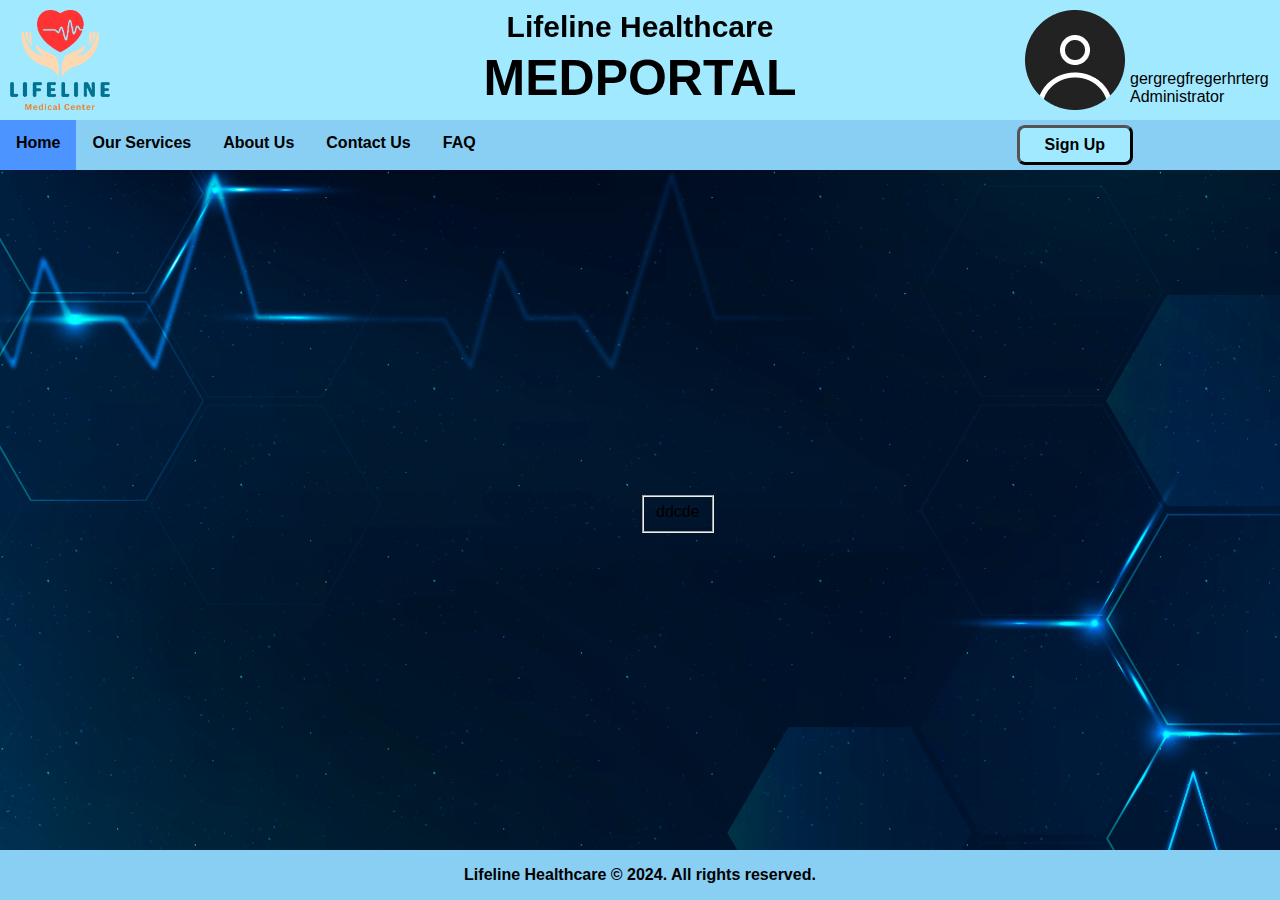
==== src/index.html @ 6d8d6b92 "created home page" ====
<!DOCTYPE html>
<html lang="en">
<head>
    <meta charset="UTF-8">
    <meta name="viewport" content="width=device-width, initial-scale=1.0">
    <title>MEDPORTAL</title>
    <link rel="stylesheet" href="styles/style.css">
</head>
<body>
    <div class="tops">
        <header class="headerX">
            <img class="logo" src="images/logo2.png" alt="MEDPORTAL Logo">
            <div class="title">
                <div>
                    <h3 style="font-size: 30px; margin-bottom: 5px;">Lifeline Healthcare</h3>
                    <h1 style="font-size: 50px; margin-top: 0;">MEDPORTAL</h1>
                </div>
            </div>
            <div class="profile">
                <img class="avatar" src="images/avatar.png" alt="Generic Avatar">
                <div class="accInfo">
                    <label class="accName">gergregfregerhrterg</label><br>
                    <label class="accType">Administrator</label>
                </div>
            </div>
        </header>
        <div class="navbar">
            <ul class="options">
                <li><a href="#" class="active">Home</a></li>
                <li><a href="#">Our Services</a></li>
                <li><a href="#">About Us</a></li>
                <li><a href="#">Contact Us</a></li>
                <li><a href="#">FAQ</a></li>
            </ul>
            <button class="signup">Sign Up</button>
        </div>
    </div>
    <div class="content">
        <div class="signin">
            <form action="">
                <fieldset>
                    <label for="">ddcde</label>
                </fieldset>
            </form>
        </div>
    </div>
    <footer class="footerX">
        <p>Lifeline Healthcare &copy; 2024. All rights reserved.</p>
    </footer>
</body>
</html>
---- src/styles/style.css ----
/* General reset for body */
body {
    font-family: sans-serif;
    margin: 0;
    padding: 0;
    min-height: 100vh;
    display: flex;
    flex-direction: column;
}

header.headerX {
    display: flex;
    align-items: center;
    justify-content: space-between;
    padding: 10px;
    position: relative;
    background-color: #A0E9FF;
    height: 100px;
    margin: 0;
    padding: 10px;
}

.tops{
    flex: 1; /*not necessary*/
    position: fixed;
    top: 0;
    left: 0;
    width: 100%;
}

footer.footerX{
    text-align: center;
    background-color: #89CFF3;
    margin-top: auto;
    width: 100%;
    height: 50px;
    font-weight: bold;
}

.logo {
    width: 100px;
    height: auto;
}

.profile{
    margin-right: 100px;
    display: flex;
    height: 100px;
}

.avatar{
    width: 100px;
    height: 100px;
    margin: 0;
}

.accInfo{
    padding-left: 5px;
    margin-top: 60px;
    width: 40px;
}

.title {
    position: absolute;
    left: 50%;
    transform: translateX(-50%);
    text-align: center;
}

.navbar {
    display: flex;
    width: 100%;
    height: 50px;
    margin: 0;
    padding: 0;
    background-color: #89CFF3;
}

.content{
    flex: 1;
    height: 100%;
    margin-top: 170px;
    padding-left: 10px;
    padding-right: 10px;
    display: flex;
    flex-direction: column;
    background-image: url(../images/bg.jpg);
    background-size: cover;
}

ul.options {
    float: left;  /*not necessary?*/
    display: flex;
    margin: 0;
    padding: 0;
    justify-content: center;
    align-items: center;
}

ul.options li {
    list-style: none;
    font-size: 16px;
    margin: 0;
    padding: 0;
}

ul.options li a {
    text-decoration: none;
    display: block;
    height: 22px;
    padding: 14px 16px;
    margin: 0;
    color: #000000;
    font-weight: bold;
    transition: 0.3s ease;
}
   
ul.options li a:hover {
    background-color: #80B3FF;
}

.active{
    background-color: hsl(216, 100%, 65%);
}

.signup{
    margin-left: auto;
    margin-right: 147px;
    margin-top: 5px;
    margin-bottom: 5px;
    border-radius: 8px;
    font-weight: bold;
    font-size: 16px;
    padding: 5px 25px;
    border-width: 3px;
    background-color: #A0E9FF;
    transition: 0.3s ease;
}

.signup:hover{
    background-color: #80B3FF; 
}

.signin{
    position: absolute;
    left: 50%;
    top: 55%;
    transform: translateX(-50%, -50%);
    text-align: center;
    flex: 1;
    justify-content: center;
    align-items: center;
    display: flex;
}
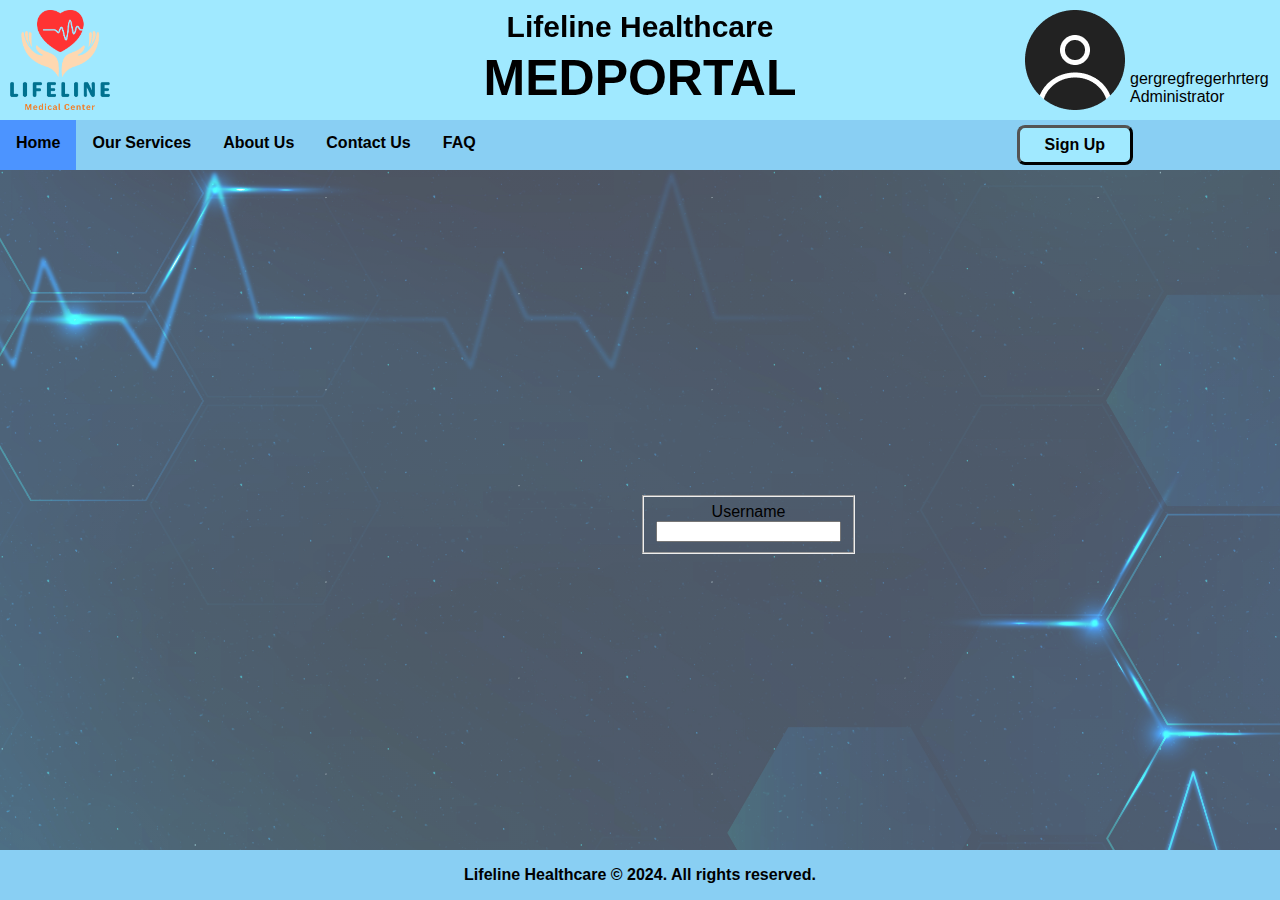
==== commit 11a8b852: "re" ====
--- a/src/index.html
+++ b/src/index.html
@@ -39,7 +39,8 @@
         <div class="signin">
             <form action="">
                 <fieldset>
-                    <label for="">ddcde</label>
+                    <label for="">Username</label><br>
+                    <input type="email">
                 </fieldset>
             </form>
         </div>
--- a/src/styles/style.css
+++ b/src/styles/style.css
@@ -84,7 +84,7 @@
     padding-right: 10px;
     display: flex;
     flex-direction: column;
-    background-image: url(../images/bg.jpg);
+    background-image: linear-gradient(rgba(255, 255, 255, 0.3), rgba(255, 255, 255, 0.3)), url(../images/bg.jpg);
     background-size: cover;
 }
 
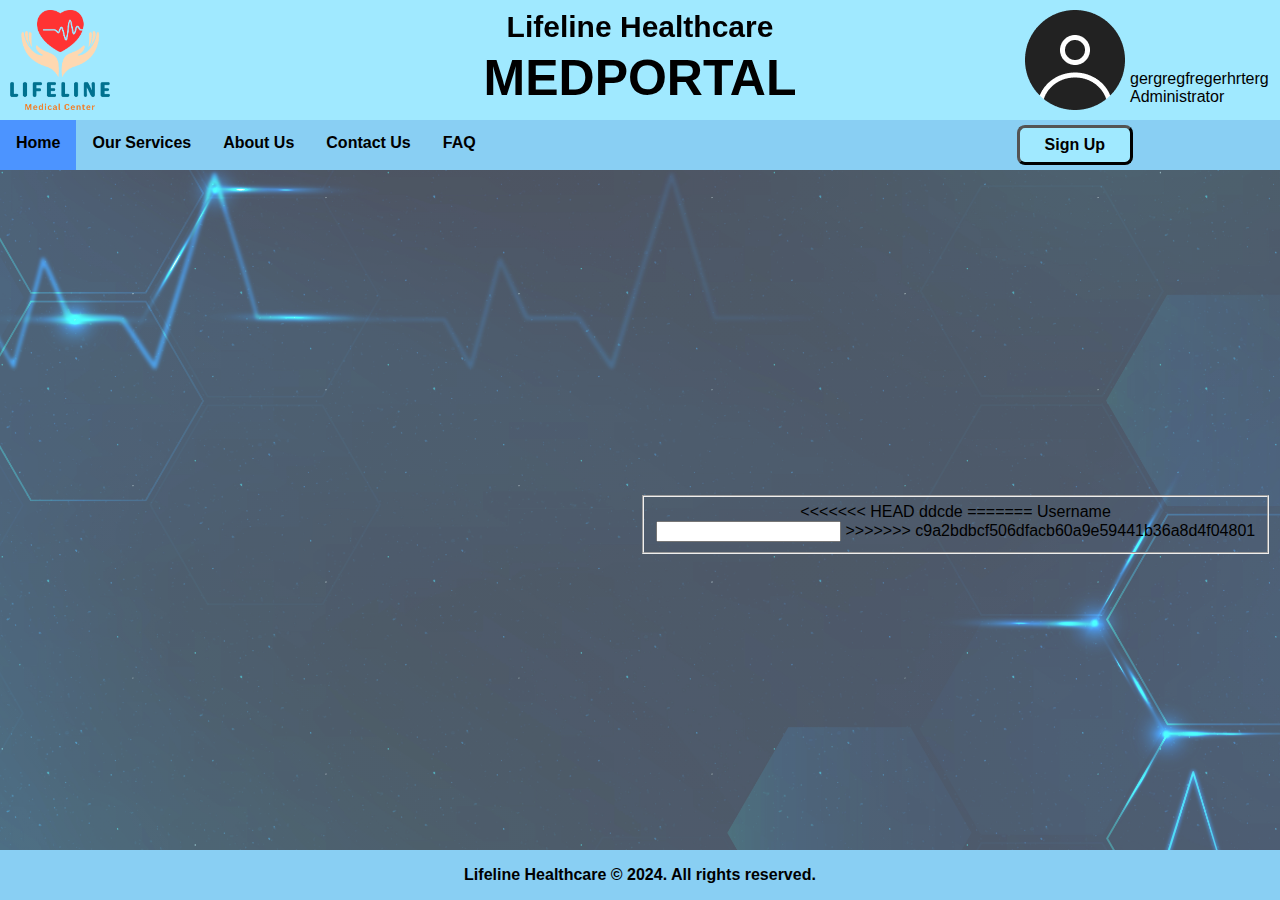
==== commit 2ec2eda3: "Merge branch 'branch-1' of https://github.com/rusirukashmeera/Medical-portal2 into branch-1" ====
--- a/src/index.html
+++ b/src/index.html
@@ -39,8 +39,12 @@
         <div class="signin">
             <form action="">
                 <fieldset>
+<<<<<<< HEAD
+                    <label for="">ddcde</label>
+=======
                     <label for="">Username</label><br>
                     <input type="email">
+>>>>>>> c9a2bdbcf506dfacb60a9e59441b36a8d4f04801
                 </fieldset>
             </form>
         </div>
--- a/src/styles/style.css
+++ b/src/styles/style.css
@@ -151,5 +151,4 @@
     justify-content: center;
     align-items: center;
     display: flex;
-}
-
+}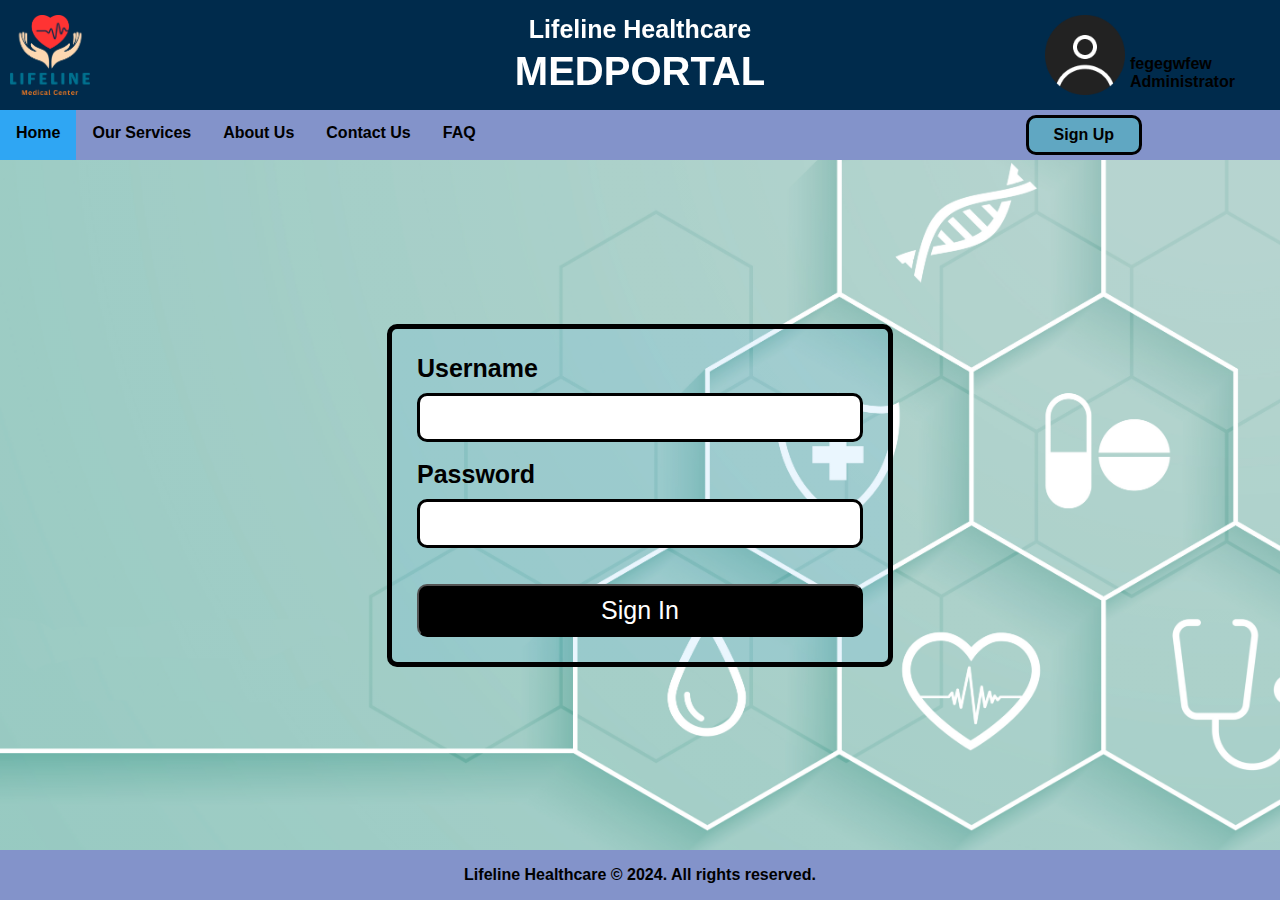
==== commit 47ea3210: "complete frontend" ====
--- a/src/index.html
+++ b/src/index.html
@@ -5,6 +5,7 @@
     <meta name="viewport" content="width=device-width, initial-scale=1.0">
     <title>MEDPORTAL</title>
     <link rel="stylesheet" href="styles/style.css">
+    <link rel="stylesheet" href="styles/home.css">
 </head>
 <body>
     <div class="tops">
@@ -12,19 +13,19 @@
             <img class="logo" src="images/logo2.png" alt="MEDPORTAL Logo">
             <div class="title">
                 <div>
-                    <h3 style="font-size: 30px; margin-bottom: 5px;">Lifeline Healthcare</h3>
-                    <h1 style="font-size: 50px; margin-top: 0;">MEDPORTAL</h1>
+                    <h3 style="font-size: 25px; margin-bottom: 5px; color: #ffffff;">Lifeline Healthcare</h3>
+                    <h1 style="font-size: 40px; margin-top: 0; color: #ffffff;">MEDPORTAL</h1>
                 </div>
             </div>
             <div class="profile">
                 <img class="avatar" src="images/avatar.png" alt="Generic Avatar">
                 <div class="accInfo">
-                    <label class="accName">gergregfregerhrterg</label><br>
+                    <label class="accName">fegegwfew</label><br>
                     <label class="accType">Administrator</label>
                 </div>
             </div>
         </header>
-        <div class="navbar">
+        <div class="navbar" id="navbar">
             <ul class="options">
                 <li><a href="#" class="active">Home</a></li>
                 <li><a href="#">Our Services</a></li>
@@ -32,25 +33,24 @@
                 <li><a href="#">Contact Us</a></li>
                 <li><a href="#">FAQ</a></li>
             </ul>
-            <button class="signup">Sign Up</button>
+            <button class="signupBtn">Sign Up</button>
         </div>
     </div>
-    <div class="content">
+    <div class="content" id="content">
         <div class="signin">
-            <form action="">
-                <fieldset>
-<<<<<<< HEAD
-                    <label for="">ddcde</label>
-=======
-                    <label for="">Username</label><br>
-                    <input type="email">
->>>>>>> c9a2bdbcf506dfacb60a9e59441b36a8d4f04801
-                </fieldset>
+            <form id="signinForm" action="index.php" method="POST">
+                <label class="signinLbls" for="">Username</label><br>
+                <input class="signinVals" type="email" name="email" id="email"><br><br>
+                <label class="signinLbls" for="">Password</label><br>
+                <input class="signinVals" type="password" name="password" id="password"><br><br><br>
+                <button id="signinHome" name="signinHome">Sign In</button>
+                <label for="" class="signinLbls" id="check"></label>
             </form>
         </div>
     </div>
     <footer class="footerX">
         <p>Lifeline Healthcare &copy; 2024. All rights reserved.</p>
     </footer>
+    <script src="js/script.js"></script>
 </body>
 </html>--- a/src/styles/style.css
+++ b/src/styles/style.css
@@ -1,4 +1,3 @@
-/* General reset for body */
 body {
     font-family: sans-serif;
     margin: 0;
@@ -14,14 +13,14 @@
     justify-content: space-between;
     padding: 10px;
     position: relative;
-    background-color: #A0E9FF;
-    height: 100px;
+    background-color: #002b4c;
+    height: 90px;
     margin: 0;
     padding: 10px;
 }
 
 .tops{
-    flex: 1; /*not necessary*/
+    /*flex: 1; not necessary*/
     position: fixed;
     top: 0;
     left: 0;
@@ -30,7 +29,7 @@
 
 footer.footerX{
     text-align: center;
-    background-color: #89CFF3;
+    background-color: #8393ca;
     margin-top: auto;
     width: 100%;
     height: 50px;
@@ -38,26 +37,27 @@
 }
 
 .logo {
-    width: 100px;
+    width: 80px;
     height: auto;
 }
 
 .profile{
     margin-right: 100px;
     display: flex;
-    height: 100px;
+    height: 80px;
 }
 
 .avatar{
-    width: 100px;
-    height: 100px;
+    width: 80px;
+    height: 80px;
     margin: 0;
 }
 
 .accInfo{
     padding-left: 5px;
-    margin-top: 60px;
+    margin-top: 40px;
     width: 40px;
+    font-weight: bold;
 }
 
 .title {
@@ -73,19 +73,22 @@
     height: 50px;
     margin: 0;
     padding: 0;
-    background-color: #89CFF3;
+    background-color: #8393ca;
 }
 
 .content{
     flex: 1;
     height: 100%;
-    margin-top: 170px;
+    padding-top: 160px;
     padding-left: 10px;
     padding-right: 10px;
+    padding-bottom: 20px;
     display: flex;
     flex-direction: column;
-    background-image: linear-gradient(rgba(255, 255, 255, 0.3), rgba(255, 255, 255, 0.3)), url(../images/bg.jpg);
+    background-image: linear-gradient(rgba(255, 255, 255, 0.3), rgba(255, 255, 255, 0.3)), url(../images/cloned.jpg);
     background-size: cover;
+    background-attachment: fixed;
+    background-position: center;
 }
 
 ul.options {
@@ -116,39 +119,31 @@
 }
    
 ul.options li a:hover {
-    background-color: #80B3FF;
+    background-color: #3fbcb9;
 }
 
 .active{
-    background-color: hsl(216, 100%, 65%);
+    background-color: #2fa6f3;
 }
 
-.signup{
+.signupBtn{
     margin-left: auto;
-    margin-right: 147px;
+    margin-right: 138px;
     margin-top: 5px;
     margin-bottom: 5px;
-    border-radius: 8px;
+    border: 3px solid black;
+    border-radius: 10px;
     font-weight: bold;
     font-size: 16px;
     padding: 5px 25px;
-    border-width: 3px;
-    background-color: #A0E9FF;
+    background-color: hsla(179, 50%, 49%, 0.5);
     transition: 0.3s ease;
 }
 
-.signup:hover{
-    background-color: #80B3FF; 
+.signupBtn:hover{
+    background-color: #3fbcb9;
 }
 
-.signin{
-    position: absolute;
-    left: 50%;
-    top: 55%;
-    transform: translateX(-50%, -50%);
-    text-align: center;
-    flex: 1;
-    justify-content: center;
-    align-items: center;
-    display: flex;
+.signupBtn:active{
+    background-color: #2fa6f3;
 }--- a/src/styles/home.css
+++ b/src/styles/home.css
@@ -0,0 +1,47 @@
+.signin{
+    flex-grow: 1;
+    display: flex;
+    justify-content: center;
+    align-items: center;
+}
+
+#signinForm{
+    border: 5px solid #000000;
+    border-radius: 10px;
+    padding: 25px;
+    background-color: hsla(204, 89%, 57%, 0.1);
+}
+
+#signinHome{
+    width: 100%;
+    color: #ffffff;
+    font-size: 25px;
+    background-color: #000000;
+    border-radius: 10px;
+    padding: 10px 20px;
+}
+
+#signinHome:hover{
+    background-color: #111111;
+}
+
+#signinHome:active{
+    background-color: #222222;
+}
+
+.signinLbls{
+    font-size: 25px;
+    font-weight: bold;
+}
+
+#check{
+    font-size: 15px;
+}
+.signinVals{
+    width: 400px;
+    padding: 10px 20px;
+    font-size: 20px;
+    border: 3px solid #000000;
+    border-radius: 10px;
+    margin-top: 10px;
+}